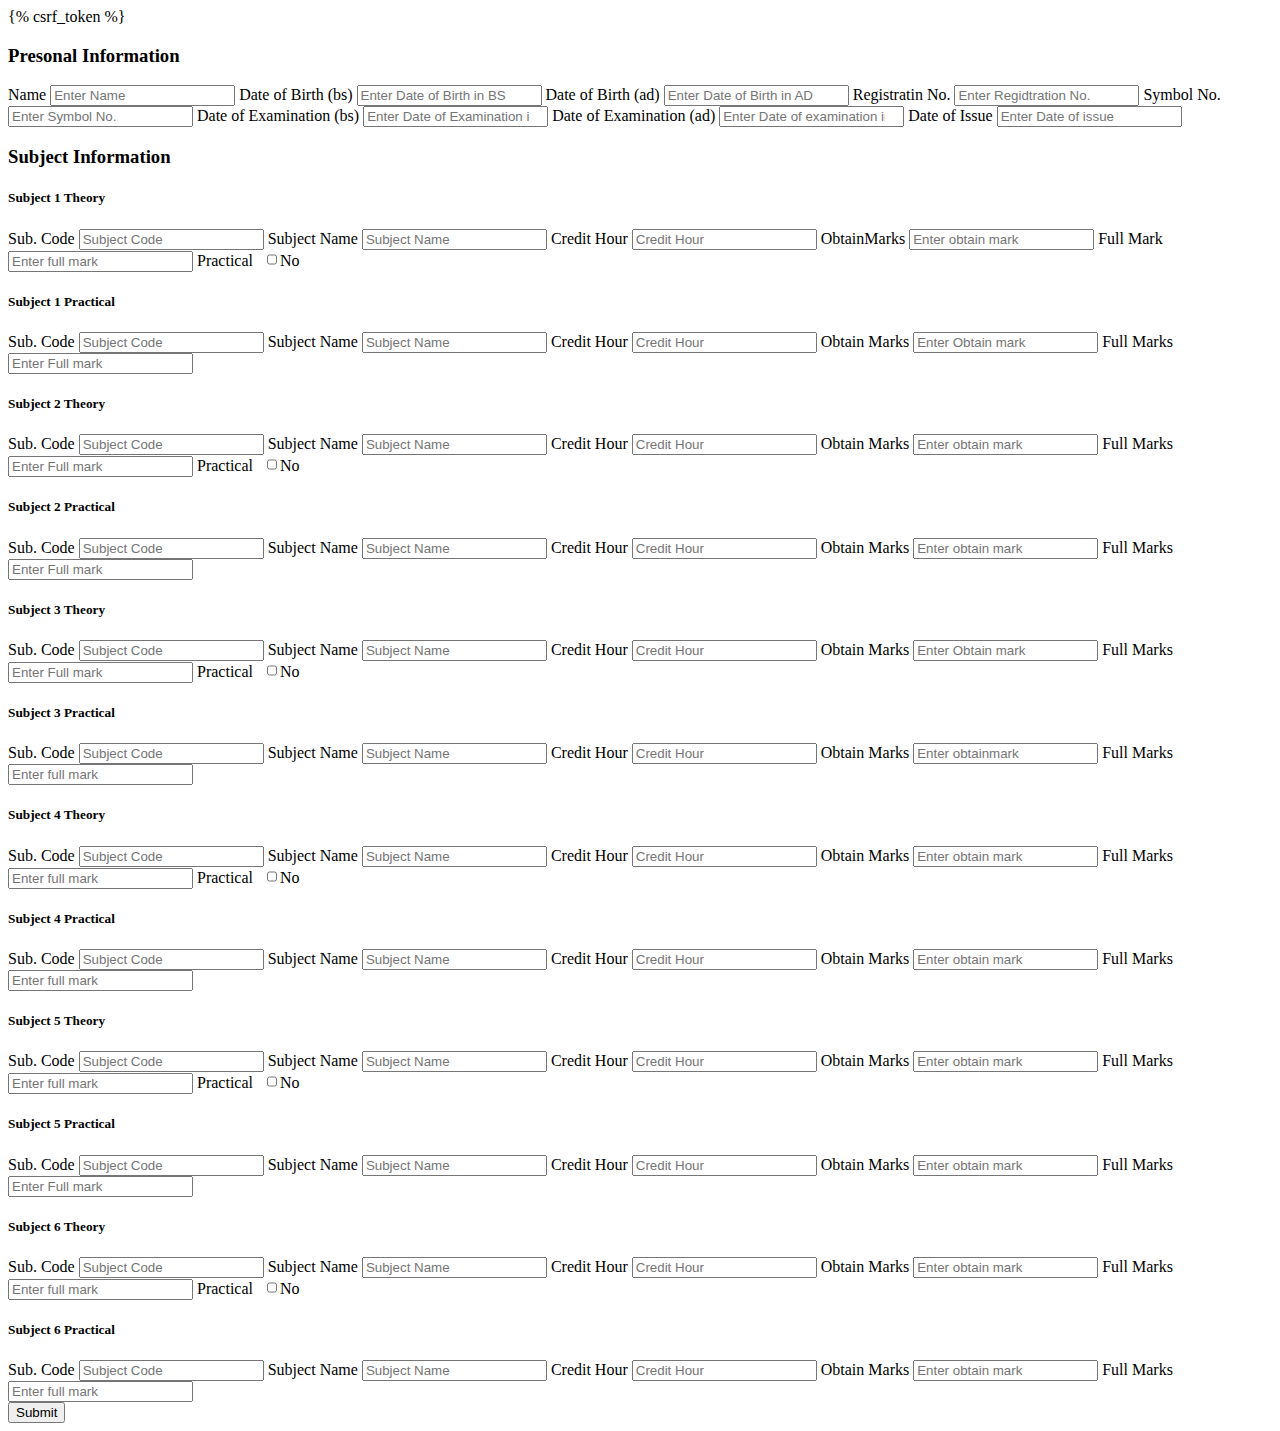
==== templates/form.html @ c9cff4ab "first commit" ====
<!DOCTYPE html>
<html lang="en">
<head>
    <meta charset="UTF-8">
    <meta http-equiv="X-UA-Compatible" content="IE=edge">
    <meta name="viewport" content="width=device-width, initial-scale=1.0">
    <title>form</title>
    <link rel="stylesheet" href="static/css/style.css">
</head>
<body>
    <form action="" method="post">
        {% csrf_token %}
        <div>
            <h3>Presonal Information</h3>
            <label for="name">Name</label>
            <input type="text" name="name" id="name" placeholder="Enter Name" >

            <label for="dofbs">Date of Birth (bs)</label>
            <input type="text" name="dofbs" id="dofbs" placeholder="Enter Date of Birth in BS" >
            
            <label for="dofad">Date of Birth (ad)</label>
            <input type="text" name="dofad" id="dofad" placeholder="Enter Date of Birth in AD">

            <label for="reg">Registratin No.</label>
            <input type="text" name="reg" id="reg" placeholder="Enter Regidtration No." >

            <label for="smb">Symbol No.</label>
            <input type="text" name="smb" id="smb" placeholder="Enter Symbol No." >

            <label for="doebs">Date of Examination (bs)</label>
            <input type="number" name="doebs" id="doebs" placeholder="Enter Date of Examination in BS" >

            <label for="doead">Date of Examination (ad)</label>
            <input type="number" name="doead" id="doead" placeholder="Enter Date of examination in BS">

            <label for="doi">Date of Issue</label>
            <input type="number" name="doi" id="doi" placeholder="Enter Date of issue"> 
        </div>
        <h3>Subject Information</h3>
        <div class="t1">
            <h5>Subject 1 Theory</h5>
            <label for="scode">Sub. Code</label>
            <input type="text" name="scode" id="scode" placeholder="Subject Code" >

            <label for="sname">Subject Name</label>
            <input type="text" name="sname" id="sname" placeholder="Subject Name" >
            
            <label for="ch">Credit Hour</label>
            <input type="text" name="ch" id="ch" placeholder="Credit Hour">

            <label for="omk">ObtainMarks</label>
            <input type="text" name="omk" id="omk" placeholder="Enter obtain mark" >

            <label for="fmk">Full Mark</label>
            <input type="text" name="fmk" id="fmk" placeholder="Enter full mark" >

            <label id="pr">Practical</label>
            <input type="checkbox" name="pr" value="pr" style="width: 10px; margin-left:10px;" onclick="myFunction1()">No
        </div>
        <div class="p1" id="p1">
            <h5>Subject 1 Practical</h5>
            <label for="scodep">Sub. Code</label>
            <input type="text" name="scodep" id="scodep" placeholder="Subject Code">

            <label for="snamep">Subject Name</label>
            <input type="text" name="snamep" id="snamep" placeholder="Subject Name">
            
            <label for="ch">Credit Hour</label>
            <input type="text" name="chp" id="chp" placeholder="Credit Hour">

            <label for="omkp">Obtain Marks</label>
            <input type="text" name="omkp" id="omkp" placeholder="Enter Obtain mark">

            <label for="fmkp">Full Marks</label>
            <input type="text" name="fmkp" id="fmkp" placeholder="Enter Full mark">
        </div>

        <div class="t2">
            <h5>Subject 2 Theory</h5>
            <label for="scode2">Sub. Code</label>
            <input type="text" name="scode2" id="scode2" placeholder="Subject Code" >

            <label for="sname2">Subject Name</label>
            <input type="text" name="sname2" id="sname2" placeholder="Subject Name" >
            
            <label for="ch2">Credit Hour</label>
            <input type="text" name="ch2" id="ch2" placeholder="Credit Hour">

            <label for="omk2">Obtain Marks</label>
            <input type="text" name="omk2" id="omk2" placeholder="Enter obtain mark" >

            <label for="mk2">Full Marks</label>
            <input type="text" name="fmk2" id="fmk2" placeholder="Enter Full mark" >

            <label id="pr2">Practical</label>
            <input type="checkbox" name="pr2" value="pr2" style="width: 10px; margin-left:10px;" onclick="myFunction2()">No
        </div>
        <div class="p2" id="p2">
            <h5>Subject 2 Practical</h5>
            <label for="scodep2">Sub. Code</label>
            <input type="text" name="scodep2" id="scodep2" placeholder="Subject Code">

            <label for="snamep2">Subject Name</label>
            <input type="text" name="snamep2" id="snamep2" placeholder="Subject Name">
            
            <label for="chp2">Credit Hour</label>
            <input type="text" name="chp2" id="chp2" placeholder="Credit Hour">

            <label for="omkp2">Obtain Marks</label>
            <input type="text" name="omkp2" id="omkp2" placeholder="Enter obtain mark" >

            <label for="fmkp2">Full Marks</label>
            <input type="text" name="fmkp2" id="fmkp2" placeholder="Enter Full mark" >
        </div>

        <div class="t3">
            <h5>Subject 3 Theory</h5>
            <label for="scode3">Sub. Code</label>
            <input type="text" name="scode3" id="scode3" placeholder="Subject Code" >

            <label for="sname3">Subject Name</label>
            <input type="text" name="sname3" id="sname3" placeholder="Subject Name" >
            
            <label for="ch3">Credit Hour</label>
            <input type="text" name="ch3" id="ch3" placeholder="Credit Hour">

            <label for="omk3">Obtain Marks</label>
            <input type="text" name="omk3" id="omk3" placeholder="Enter Obtain mark" >

            <label for="fmk3">Full Marks</label>
            <input type="text" name="fmk3" id="fmk3" placeholder="Enter Full mark" >

            <label id="pr3">Practical</label>
            <input type="checkbox" name="pr3" value="pr3" style="width: 10px; margin-left:10px;" onclick="myFunction3()">No
        </div>
        <div class="p3" id="p3">
            <h5>Subject 3 Practical</h5>
            <label for="scodep3">Sub. Code</label>
            <input type="text" name="scodep3" id="scodep3" placeholder="Subject Code">

            <label for="snamep3">Subject Name</label>
            <input type="text" name="snamep3" id="snamep3" placeholder="Subject Name">
            
            <label for="chp3">Credit Hour</label>
            <input type="text" name="chp3" id="chp3" placeholder="Credit Hour">

            <label for="omkp3">Obtain Marks</label>
            <input type="text" name="omkp3" id="omkp3" placeholder="Enter obtainmark">

            <label for="fmkp3">Full Marks</label>
            <input type="text" name="fmkp3" id="fmkp3" placeholder="Enter full mark">
        </div>

        <div class="t4">
            <h5>Subject 4 Theory</h5>
            <label for="scode4">Sub. Code</label>
            <input type="text" name="scode4" id="scode4" placeholder="Subject Code" >

            <label for="sname4">Subject Name</label>
            <input type="text" name="sname4" id="sname4" placeholder="Subject Name" >
            
            <label for="ch4">Credit Hour</label>
            <input type="text" name="ch4" id="ch4" placeholder="Credit Hour">

            <label for="omk4">Obtain Marks</label>
            <input type="text" name="omk4" id="omk4" placeholder="Enter obtain mark" >

            <label for="fmk4">Full Marks</label>
            <input type="text" name="fmk4" id="fmk4" placeholder="Enter full mark" >

            <label id="pr4">Practical</label>
            <input type="checkbox" name="pr4" value="pr4" style="width: 10px; margin-left:10px;" onclick="myFunction4()">No
        </div>
        <div class="p4" id="p4">
            <h5>Subject 4 Practical</h5>
            <label for="scodep4">Sub. Code</label>
            <input type="text" name="scodep4" id="scodep4" placeholder="Subject Code">

            <label for="snamep4">Subject Name</label>
            <input type="text" name="snamep4" id="snamep4" placeholder="Subject Name">
            
            <label for="ch4">Credit Hour</label>
            <input type="text" name="chp4" id="chp4" placeholder="Credit Hour">

            <label for="omkp4">Obtain Marks</label>
            <input type="text" name="omkp4" id="omkp4" placeholder="Enter obtain mark">

            <label for="fmkp4">Full Marks</label>
            <input type="text" name="fmkp4" id="fmkp4" placeholder="Enter full mark">
        </div>

        <div class="t5">
            <h5>Subject 5 Theory</h5>
            <label for="scode5">Sub. Code</label>
            <input type="text" name="scode5" id="scode5" placeholder="Subject Code" >

            <label for="sname5">Subject Name</label>
            <input type="text" name="sname5" id="sname5" placeholder="Subject Name" >
            
            <label for="ch5">Credit Hour</label>
            <input type="text" name="ch5" id="ch5" placeholder="Credit Hour">

            <label for="omk5">Obtain Marks</label>
            <input type="text" name="omk5" id="omk5" placeholder="Enter obtain mark" >

            <label for="fmk5">Full Marks</label>
            <input type="text" name="fmk5" id="fmk5" placeholder="Enter full mark" >

            <label id="pr5">Practical</label>
            <input type="checkbox" name="pr5" value="pr5" style="width: 10px; margin-left:10px;" onclick="myFunction5()">No
        </div>
        <div class="p5" id="p5">
            <h5>Subject 5 Practical</h5>
            <label for="scodep5">Sub. Code</label>
            <input type="text" name="scodep5" id="scodep5" placeholder="Subject Code">

            <label for="snamep5">Subject Name</label>
            <input type="text" name="snamep5" id="snamep5" placeholder="Subject Name">
            
            <label for="ch5">Credit Hour</label>
            <input type="text" name="chp5" id="chp5" placeholder="Credit Hour">

            <label for="omkp5">Obtain Marks</label>
            <input type="text" name="omkp5" id="omkp5" placeholder="Enter obtain mark">

            <label for="fmkp5">Full Marks</label>
            <input type="text" name="fmkp5" id="fmkp5" placeholder="Enter Full mark">
        </div>

        <div class="t6">
            <h5>Subject 6 Theory</h5>
            <label for="scode6">Sub. Code</label>
            <input type="text" name="scode6" id="scode6" placeholder="Subject Code" >

            <label for="sname6">Subject Name</label>
            <input type="text" name="sname6" id="sname6" placeholder="Subject Name" >
            
            <label for="ch6">Credit Hour</label>
            <input type="text" name="ch6" id="ch6" placeholder="Credit Hour">

            <label for="omk6">Obtain Marks</label>
            <input type="text" name="omk6" id="omk6" placeholder="Enter obtain mark" >

            <label for="fmk6">Full Marks</label>
            <input type="text" name="fmk6" id="fmk6" placeholder="Enter full mark" >

            <label id="pr6">Practical</label>
            <input type="checkbox" name="pr6" value="pr6" style="width: 10px; margin-left:10px;" onclick="myFunction6()">No
        </div>
        <div class="p6" id="p6">
            <h5>Subject 6 Practical</h5>
            <label for="scodep6">Sub. Code</label>
            <input type="text" name="scodep6" id="scodep6" placeholder="Subject Code">

            <label for="snamep6">Subject Name</label>
            <input type="text" name="snamep6" id="snamep6" placeholder="Subject Name">
            
            <label for="ch6">Credit Hour</label>
            <input type="text" name="chp6" id="chp6" placeholder="Credit Hour">

            <label for="omkp6">Obtain Marks</label>
            <input type="text" name="omkp6" id="omkp6" placeholder="Enter obtain mark">

            <label for="fmkp6">Full Marks</label>
            <input type="text" name="fmkp6" id="fmkp6" placeholder="Enter full mark">
        </div>

        <button type="submit">Submit</button>
    </form>

    <script src="static/js/min.js"></script>
    
</body>
</html>
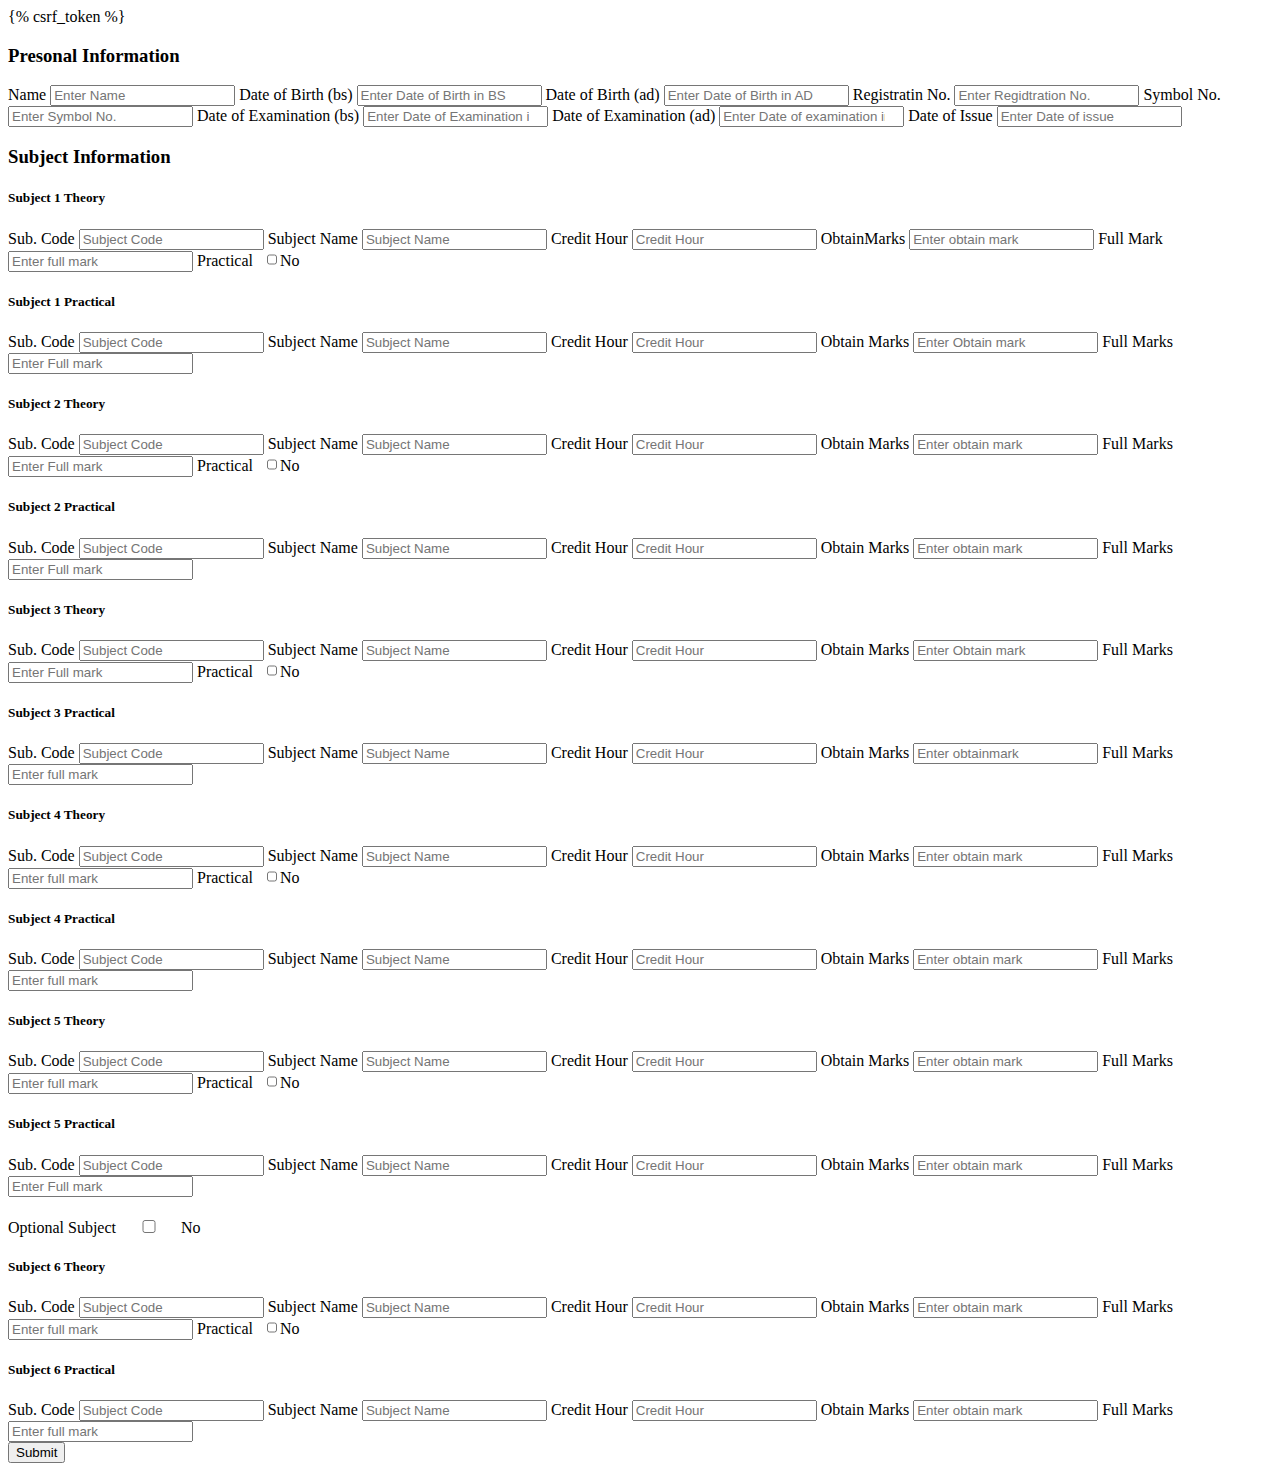
==== commit 03dbe3ff: "update 5 dubject only" ====
--- a/templates/form.html
+++ b/templates/form.html
@@ -226,43 +226,45 @@
             <label for="fmkp5">Full Marks</label>
             <input type="text" name="fmkp5" id="fmkp5" placeholder="Enter Full mark">
         </div>
-
-        <div class="t6">
-            <h5>Subject 6 Theory</h5>
-            <label for="scode6">Sub. Code</label>
-            <input type="text" name="scode6" id="scode6" placeholder="Subject Code" >
-
-            <label for="sname6">Subject Name</label>
-            <input type="text" name="sname6" id="sname6" placeholder="Subject Name" >
-            
-            <label for="ch6">Credit Hour</label>
-            <input type="text" name="ch6" id="ch6" placeholder="Credit Hour">
-
-            <label for="omk6">Obtain Marks</label>
-            <input type="text" name="omk6" id="omk6" placeholder="Enter obtain mark" >
-
-            <label for="fmk6">Full Marks</label>
-            <input type="text" name="fmk6" id="fmk6" placeholder="Enter full mark" >
-
-            <label id="pr6">Practical</label>
-            <input type="checkbox" name="pr6" value="pr6" style="width: 10px; margin-left:10px;" onclick="myFunction6()">No
-        </div>
-        <div class="p6" id="p6">
-            <h5>Subject 6 Practical</h5>
-            <label for="scodep6">Sub. Code</label>
-            <input type="text" name="scodep6" id="scodep6" placeholder="Subject Code">
-
-            <label for="snamep6">Subject Name</label>
-            <input type="text" name="snamep6" id="snamep6" placeholder="Subject Name">
-            
-            <label for="ch6">Credit Hour</label>
-            <input type="text" name="chp6" id="chp6" placeholder="Credit Hour">
-
-            <label for="omkp6">Obtain Marks</label>
-            <input type="text" name="omkp6" id="omkp6" placeholder="Enter obtain mark">
-
-            <label for="fmkp6">Full Marks</label>
-            <input type="text" name="fmkp6" id="fmkp6" placeholder="Enter full mark">
+        <div style="margin-top: 20px;">Optional Subject <input type="checkbox" name="optionals" value="optional" style="width: 50px;" onclick="optional()"> No</div>
+        <div id="optional">
+            <div class="t6">
+                <h5>Subject 6 Theory</h5>
+                <label for="scode6">Sub. Code</label>
+                <input type="text" name="scode6" id="scode6" placeholder="Subject Code" >
+
+                <label for="sname6">Subject Name</label>
+                <input type="text" name="sname6" id="sname6" placeholder="Subject Name" >
+                
+                <label for="ch6">Credit Hour</label>
+                <input type="text" name="ch6" id="ch6" placeholder="Credit Hour">
+
+                <label for="omk6">Obtain Marks</label>
+                <input type="text" name="omk6" id="omk6" placeholder="Enter obtain mark" >
+
+                <label for="fmk6">Full Marks</label>
+                <input type="text" name="fmk6" id="fmk6" placeholder="Enter full mark" >
+
+                <label id="pr6">Practical</label>
+                <input type="checkbox" name="pr6" value="pr6" style="width: 10px; margin-left:10px;" onclick="myFunction6()">No
+            </div>
+            <div class="p6" id="p6">
+                <h5>Subject 6 Practical</h5>
+                <label for="scodep6">Sub. Code</label>
+                <input type="text" name="scodep6" id="scodep6" placeholder="Subject Code">
+
+                <label for="snamep6">Subject Name</label>
+                <input type="text" name="snamep6" id="snamep6" placeholder="Subject Name">
+                
+                <label for="ch6">Credit Hour</label>
+                <input type="text" name="chp6" id="chp6" placeholder="Credit Hour">
+
+                <label for="omkp6">Obtain Marks</label>
+                <input type="text" name="omkp6" id="omkp6" placeholder="Enter obtain mark">
+
+                <label for="fmkp6">Full Marks</label>
+                <input type="text" name="fmkp6" id="fmkp6" placeholder="Enter full mark">
+            </div>
         </div>
 
         <button type="submit">Submit</button>
